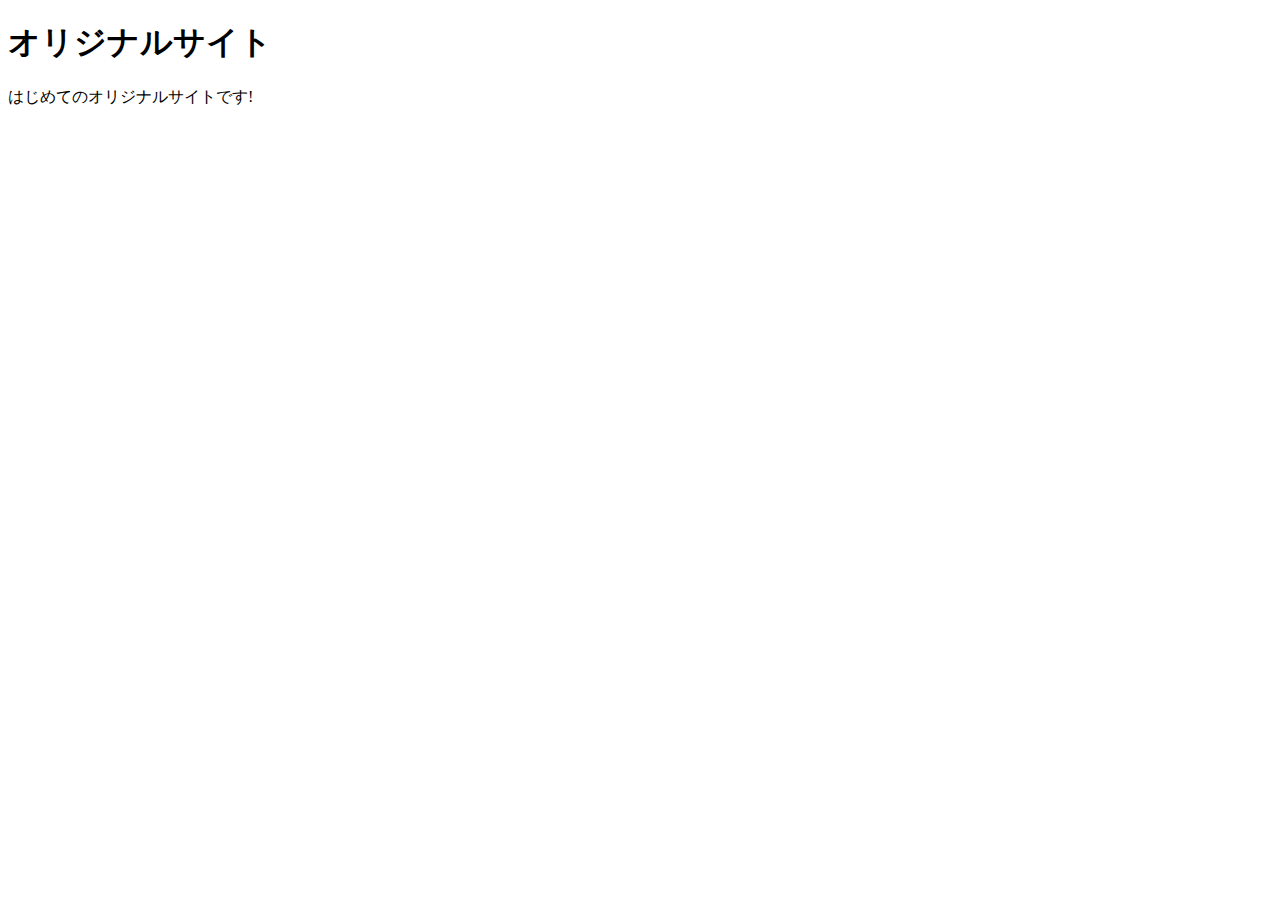
==== index.html @ 240c6146 "Add files via upload" ====
<!DOCTYPE html>
<html lang="ja">
  <head>
    <meta charset="UTF-8" />
    <meta name="viewport" content="width=device-width, initial-scale=1.0" />
    <title>オリジナルサイト</title>
  </head>
  <body>
    <h1>オリジナルサイト</h1>
    <p>はじめてのオリジナルサイトです!</p>
  </body>
</html>
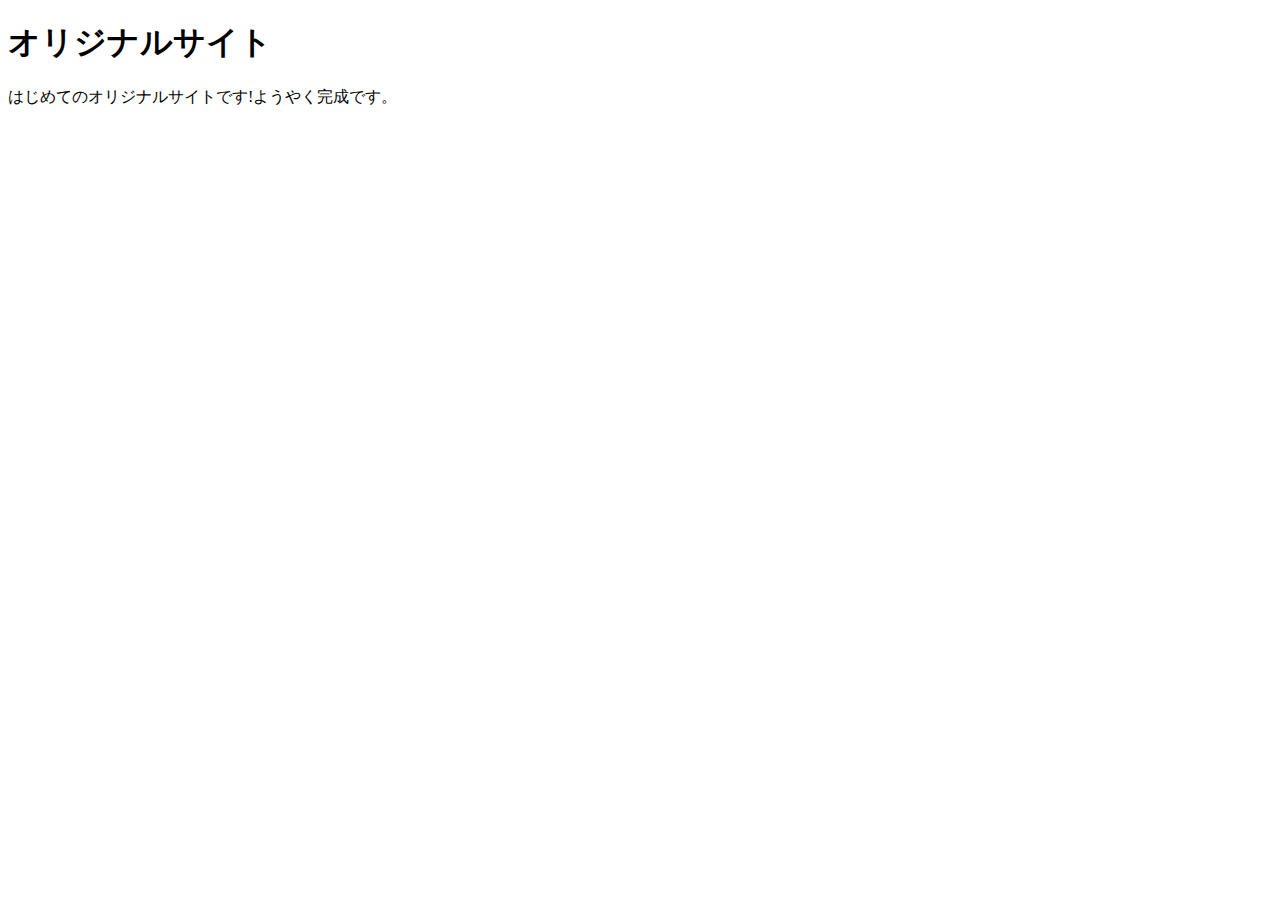
==== commit 932c5ce8: "Add files via upload" ====
--- a/index.html
+++ b/index.html
@@ -7,6 +7,6 @@
   </head>
   <body>
     <h1>オリジナルサイト</h1>
-    <p>はじめてのオリジナルサイトです!</p>
+    <p>はじめてのオリジナルサイトです!ようやく完成です。</p>
   </body>
 </html>
